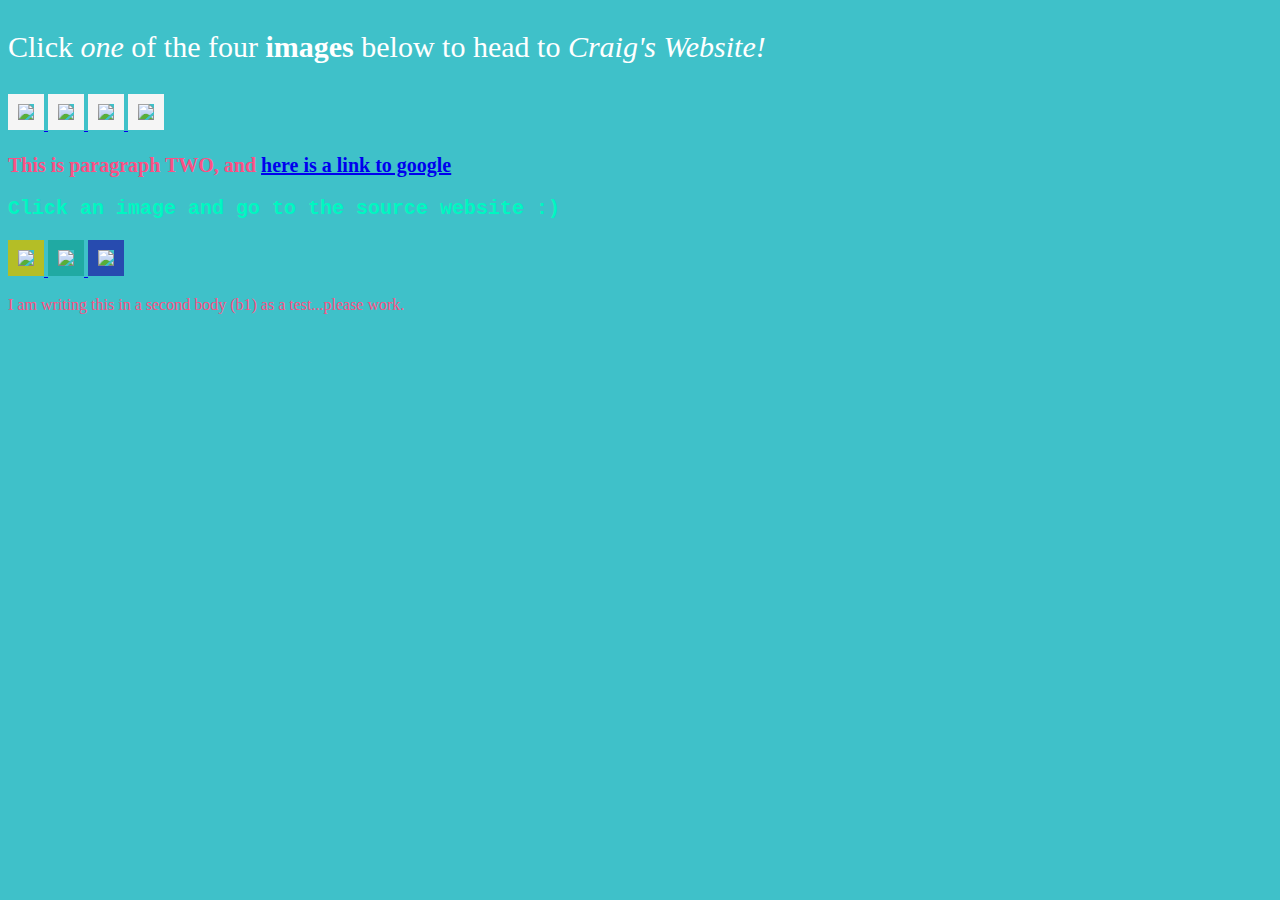
==== Alex.html @ 224dcaf1 "Initial commit" ====
<!DOCTYPE html> <!--include this in all HTML DOCs, tells the doc to run as HTLM5-->
<html>
    <head>
        <title>HTML Master Class</title>
        <meta charset="UTF-8"> <!--include this in everything, helps with language selection-->
        <link rel="stylesheet" href="alexstyle.css"></link> <!--link between the body and css sheet. Ask C regarding rel= and href-->
    </head>
    <body>
        <p id="heading1">Click <i>one</i> of the four <b>images</b> below to head to <i>Craig's Website!</i></p>
        <p>
            <a href="https://craig.mayhew.io/">
            <img id="alex1" src="https://craig.mayhew.io/imgs/bg.jpg">
            <img id="alex2" src="https://craig.mayhew.io/imgs/bg.jpg">
            <img id="alex3" src="https://craig.mayhew.io/imgs/bg.jpg">
            <img id="alex4" src="https://craig.mayhew.io/imgs/bg.jpg">
        </a>
            <!--by giving the image an 'id' or name it allows for individual customisation-->
        </p>

    <p style="font-size:20px"><b>This is paragraph TWO, and <a href="https://www.google.com/">here is a link to google</b></a>
    </p>
        
    <p id="click1"> 
            <b>
                Click an image and go to the source website :)  
            </b>
        </p>

        <p>

            <a href="https://images.unsplash.com/">
    <img id="sea1" src="https://images.unsplash.com/photo-1536625637853-ec02b2b4edbd?ixlib=rb-1.2.1&ixid=eyJhcHBfaWQiOjEyMDd9&w=1000&q=80"> 
</a>

<a href="https://newevolutiondesigns.com/">
    <img id="cat1" src="https://newevolutiondesigns.com/images/freebies/cool-wallpaper-1.jpg">
</a>

<a href="https://wallpapersafari.com">
    <img id="guitar1" src="https://img.wallpapersafari.com/desktop/1920/1080/44/91/MEZiI6.jpg">
</a>

</p>

    </body>
    <b1>
<P>I am writing this in a second body (b1) as a test...please work.</P>
<!--is there any point of a b1? Should just use one body the whole way through-->
    </b1>
</html>
---- alexstyle.css ----
body{
    background-color: #3fc1c9;
    color: #fc5185;
}

#alex1{
    width: 400px;
    border: #f5f5f5 10px solid;
}

#alex2{
    width: 400px;
    border: #f5f5f5 10px solid;
}

#alex3{
    width: 400px;
    border: #f5f5f5 10px solid;
}

#alex4{
    width: 400px;
    border: #f5f5f5 10px solid;
}

#sea1{
    width: 400px;
    border: rgb(180, 190, 38) 10px solid;
}

#cat1{
    width: 600px;
    border: rgb(32, 170, 163) 10px solid;
}

#guitar1{
    width: 700px;
    border: rgb(39, 75, 175) 10px solid;
}

#heading1{
    font-size: 30px;
    color: rgb(255, 255, 255);
    font-family: Cambria, Cochin, Georgia, Times, 'Times New Roman', serif;
}

#click1{
    font-size:20px;
    font-family: 'Courier New', Courier, monospace;
    color: rgb(0, 247, 193);
}
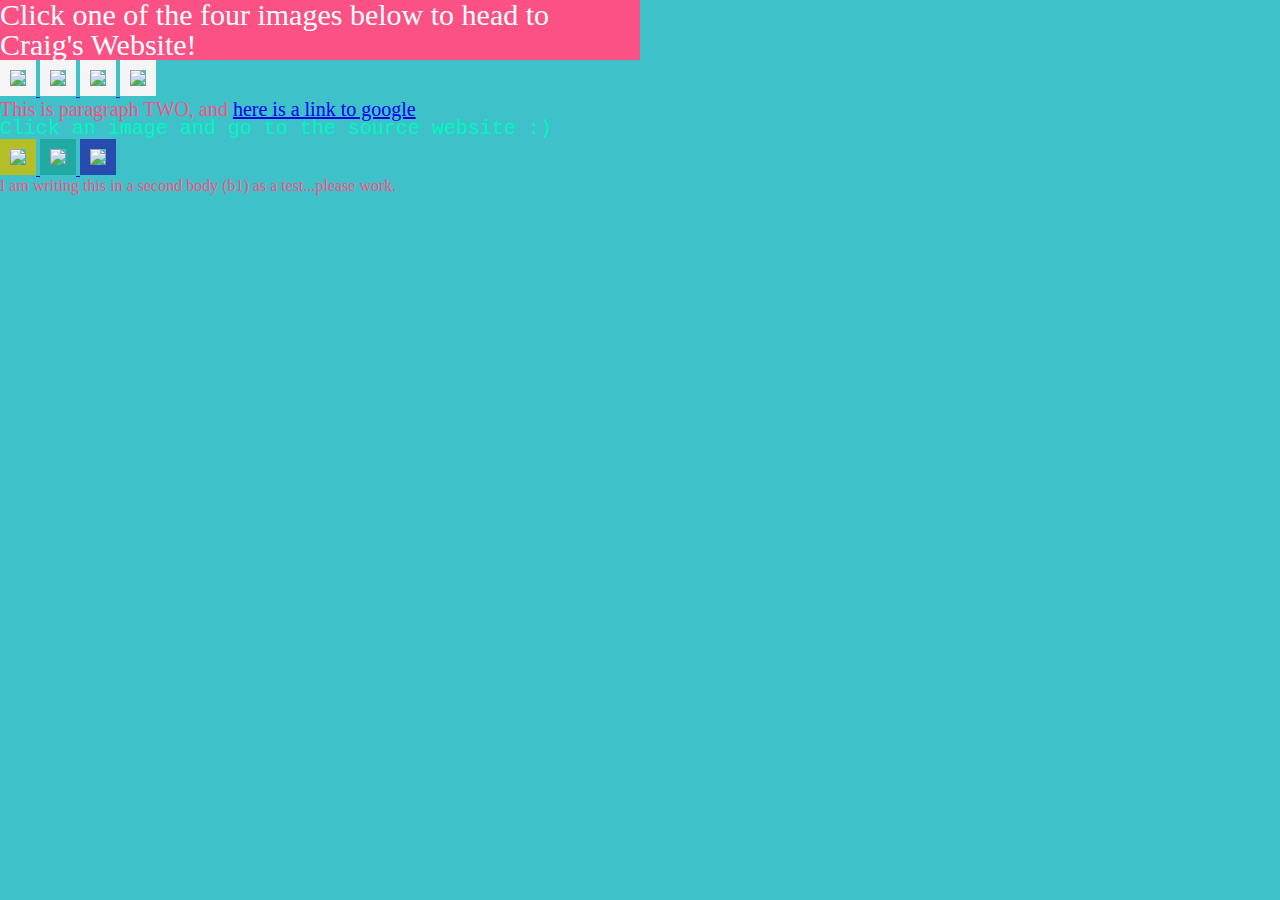
==== commit 7e4d8b4c: "header Div, 50% width" ====
--- a/Alex.html
+++ b/Alex.html
@@ -6,7 +6,11 @@
         <link rel="stylesheet" href="alexstyle.css"></link> <!--link between the body and css sheet. Ask C regarding rel= and href-->
     </head>
     <body>
-        <p id="heading1">Click <i>one</i> of the four <b>images</b> below to head to <i>Craig's Website!</i></p>
+        <div id="header">
+            <p id="heading1">Click <i>one</i> of the four <b>images</b> below to head to <i>Craig's Website!</i></p>
+        
+        </div>
+        
         <p>
             <a href="https://craig.mayhew.io/">
             <img id="alex1" src="https://craig.mayhew.io/imgs/bg.jpg">
--- a/alexstyle.css
+++ b/alexstyle.css
@@ -1,3 +1,53 @@
+/* http://meyerweb.com/eric/tools/css/reset/ 
+   v2.0 | 20110126
+   License: none (public domain)
+*/
+
+html, body, div, span, applet, object, iframe,
+h1, h2, h3, h4, h5, h6, p, blockquote, pre,
+a, abbr, acronym, address, big, cite, code,
+del, dfn, em, img, ins, kbd, q, s, samp,
+small, strike, strong, sub, sup, tt, var,
+b, u, i, center,
+dl, dt, dd, ol, ul, li,
+fieldset, form, label, legend,
+table, caption, tbody, tfoot, thead, tr, th, td,
+article, aside, canvas, details, embed, 
+figure, figcaption, footer, header, hgroup, 
+menu, nav, output, ruby, section, summary,
+time, mark, audio, video {
+	margin: 0;
+	padding: 0;
+	border: 0;
+	font-size: 100%;
+	font: inherit;
+	vertical-align: baseline;
+}
+/* HTML5 display-role reset for older browsers */
+article, aside, details, figcaption, figure, 
+footer, header, hgroup, menu, nav, section {
+	display: block;
+}
+body {
+	line-height: 1;
+}
+ol, ul {
+	list-style: none;
+}
+blockquote, q {
+	quotes: none;
+}
+blockquote:before, blockquote:after,
+q:before, q:after {
+	content: '';
+	content: none;
+}
+table {
+	border-collapse: collapse;
+	border-spacing: 0;
+}
+
+/*Alex STUFF*/
 body{
     background-color: #3fc1c9;
     color: #fc5185;
@@ -42,6 +92,7 @@
     font-size: 30px;
     color: rgb(255, 255, 255);
     font-family: Cambria, Cochin, Georgia, Times, 'Times New Roman', serif;
+    background-color: #fc5185;
 }
 
 #click1{
@@ -49,3 +100,7 @@
     font-family: 'Courier New', Courier, monospace;
     color: rgb(0, 247, 193);
 }
+
+#header{
+    width: 50%;
+}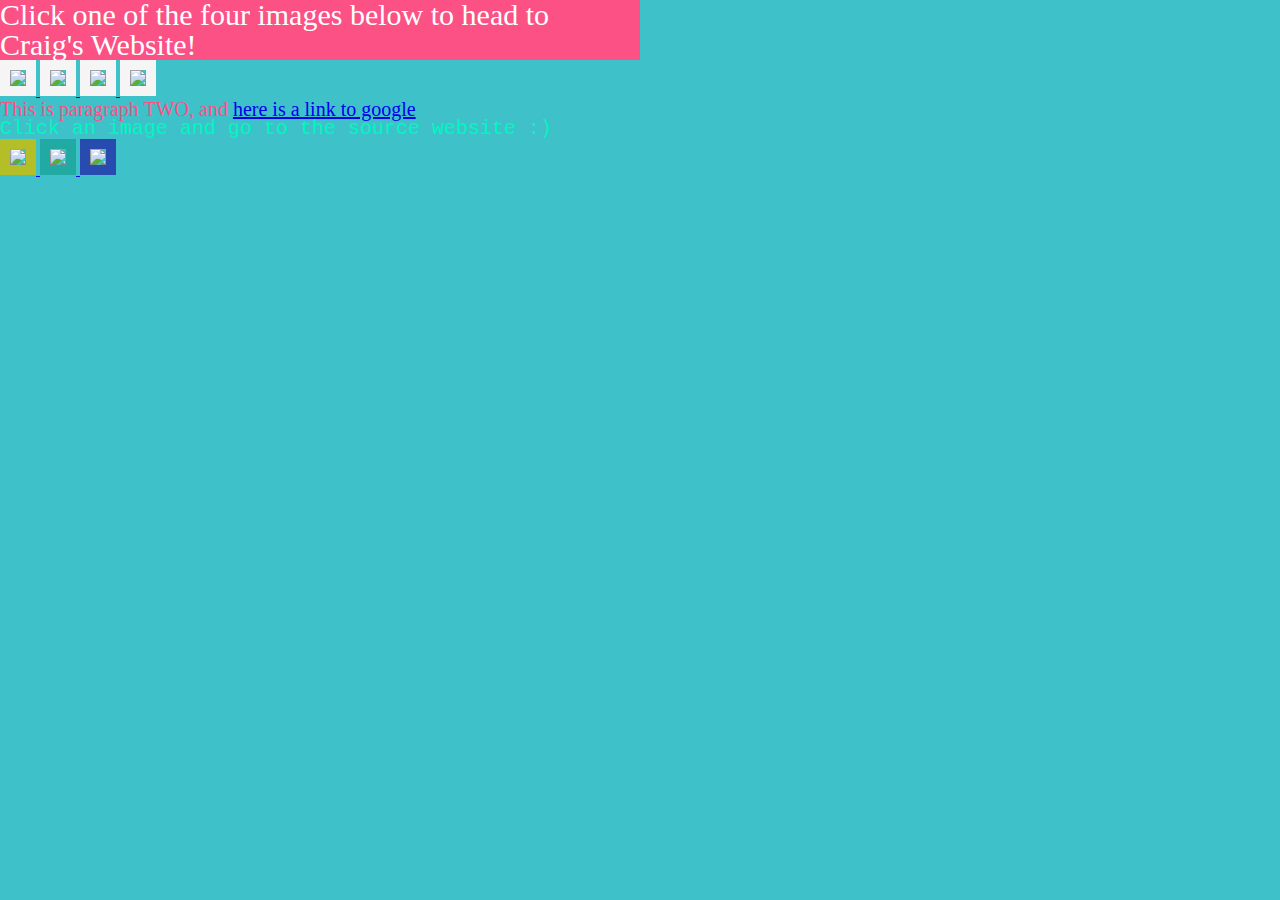
==== commit 0b58cff9: "<b1> is not a real tag." ====
--- a/Alex.html
+++ b/Alex.html
@@ -3,7 +3,7 @@
     <head>
         <title>HTML Master Class</title>
         <meta charset="UTF-8"> <!--include this in everything, helps with language selection-->
-        <link rel="stylesheet" href="alexstyle.css"></link> <!--link between the body and css sheet. Ask C regarding rel= and href-->
+        <link rel="stylesheet" href="alexstyle.css"></link> <!--all css will use rel="stylesheet" to show the relationship of what what we are referencing is a cascasding style sheet aka css file-->
     </head>
     <body>
         <div id="header">
@@ -47,8 +47,4 @@
 </p>
 
     </body>
-    <b1>
-<P>I am writing this in a second body (b1) as a test...please work.</P>
-<!--is there any point of a b1? Should just use one body the whole way through-->
-    </b1>
 </html>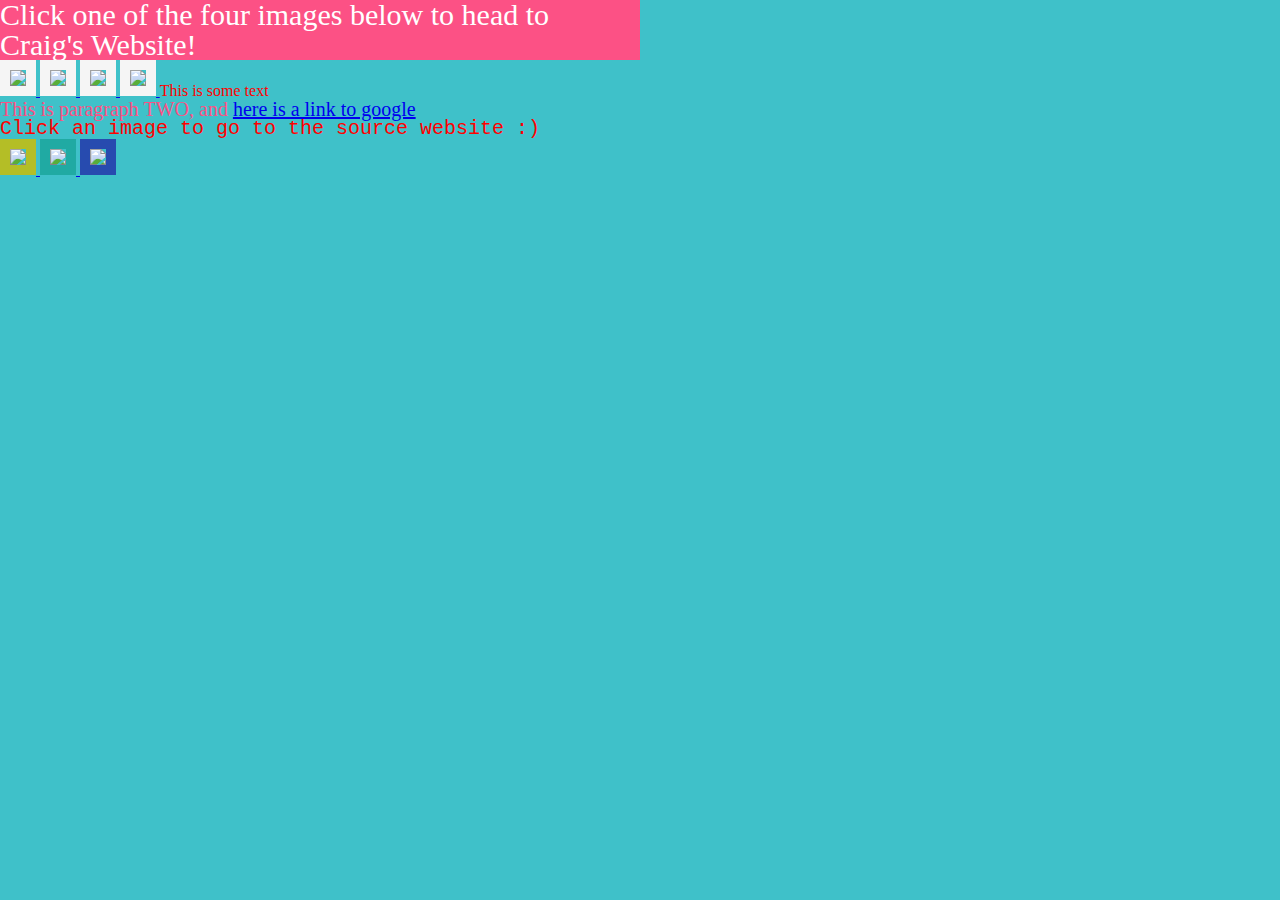
==== commit 5f802379: "Lesson on class=" ====
--- a/Alex.html
+++ b/Alex.html
@@ -7,44 +7,45 @@
     </head>
     <body>
         <div id="header">
-            <p id="heading1">Click <i>one</i> of the four <b>images</b> below to head to <i>Craig's Website!</i></p>
-        
+            <p id="heading1">
+                Click <i>one</i> of the four <b>images</b> below to head to <i>Craig's Website!</i>
+            </p>
         </div>
         
-        <p>
+        <p class="bronko">
             <a href="https://craig.mayhew.io/">
-            <img id="alex1" src="https://craig.mayhew.io/imgs/bg.jpg">
-            <img id="alex2" src="https://craig.mayhew.io/imgs/bg.jpg">
-            <img id="alex3" src="https://craig.mayhew.io/imgs/bg.jpg">
-            <img id="alex4" src="https://craig.mayhew.io/imgs/bg.jpg">
-        </a>
+                <img id="alex1" src="https://craig.mayhew.io/imgs/bg.jpg">
+                <img id="alex2" src="https://craig.mayhew.io/imgs/bg.jpg">
+                <img id="alex3" src="https://craig.mayhew.io/imgs/bg.jpg">
+                <img id="alex4" src="https://craig.mayhew.io/imgs/bg.jpg">
+            </a> 
+            This is some text
             <!--by giving the image an 'id' or name it allows for individual customisation-->
         </p>
 
-    <p style="font-size:20px"><b>This is paragraph TWO, and <a href="https://www.google.com/">here is a link to google</b></a>
-    </p>
+        <p style="font-size:20px">
+            <b>This is paragraph TWO, and <a href="https://www.google.com/">here is a link to google</a></b>
+        </p>
         
-    <p id="click1"> 
+        <p class="bronko" id="click1"> 
             <b>
-                Click an image and go to the source website :)  
+                Click an image to go to the source website :)  
             </b>
         </p>
 
         <p>
+            <a href="https://images.unsplash.com/">
+                <img id="sea1" src="https://images.unsplash.com/photo-1536625637853-ec02b2b4edbd?ixlib=rb-1.2.1&ixid=eyJhcHBfaWQiOjEyMDd9&w=1000&q=80"> 
+            </a>
 
-            <a href="https://images.unsplash.com/">
-    <img id="sea1" src="https://images.unsplash.com/photo-1536625637853-ec02b2b4edbd?ixlib=rb-1.2.1&ixid=eyJhcHBfaWQiOjEyMDd9&w=1000&q=80"> 
-</a>
+            <a href="https://newevolutiondesigns.com/">
+                <img id="cat1" src="https://newevolutiondesigns.com/images/freebies/cool-wallpaper-1.jpg">
+            </a>
 
-<a href="https://newevolutiondesigns.com/">
-    <img id="cat1" src="https://newevolutiondesigns.com/images/freebies/cool-wallpaper-1.jpg">
-</a>
-
-<a href="https://wallpapersafari.com">
-    <img id="guitar1" src="https://img.wallpapersafari.com/desktop/1920/1080/44/91/MEZiI6.jpg">
-</a>
-
-</p>
+            <a href="https://wallpapersafari.com">
+                <img id="guitar1" src="https://img.wallpapersafari.com/desktop/1920/1080/44/91/MEZiI6.jpg">
+            </a>
+        </p>
 
     </body>
 </html>--- a/alexstyle.css
+++ b/alexstyle.css
@@ -98,9 +98,12 @@
 #click1{
     font-size:20px;
     font-family: 'Courier New', Courier, monospace;
-    color: rgb(0, 247, 193);
 }
 
 #header{
     width: 50%;
+}
+
+.bronko{
+    color: red;
 }